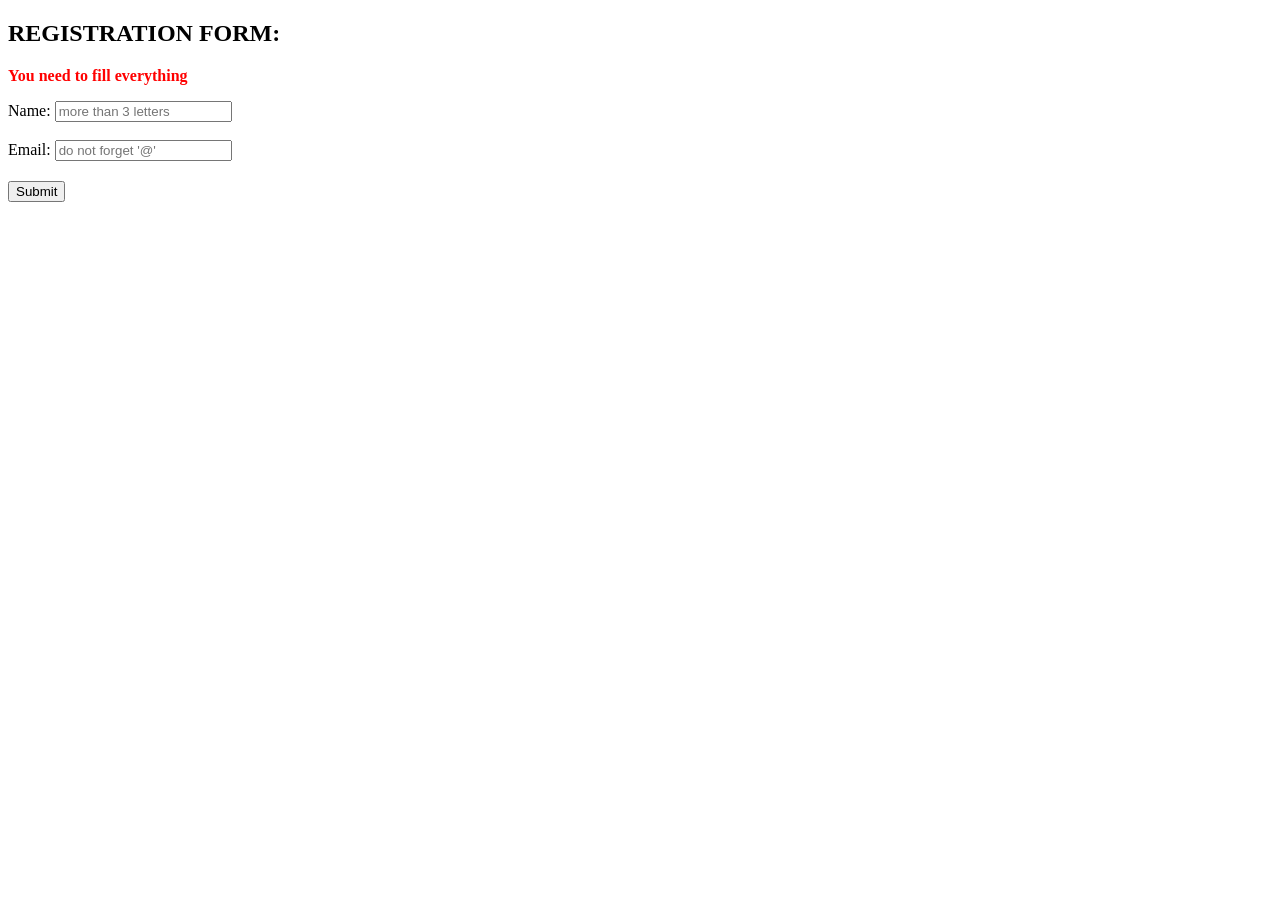
==== task1/task1.html @ f5824435 "finall commit" ====
<!DOCTYPE html>
<html lang="en">
<head>
    <meta charset="UTF-8">
    <meta name="viewport" content="width=device-width, initial-scale=1.0">
    <title>Document</title>
</head>
<body>
    <form>
        <h2>REGISTRATION FORM: </h2>
        <p style="color: red;"><b>You need to fill everything</b></p>
        <label for="text">Name:</label>  
        <input type="text" id="text" placeholder="more than 3 letters" required minlength="3" maxlength="20">
        <br>
        <br>
        <label for="email">Email:</label>
        <input type="email" placeholder="do not forget '@'" required>

        <div style="margin-top: 20px;">
            <input type="submit">
        </div>
    </form>




</body>
</html>
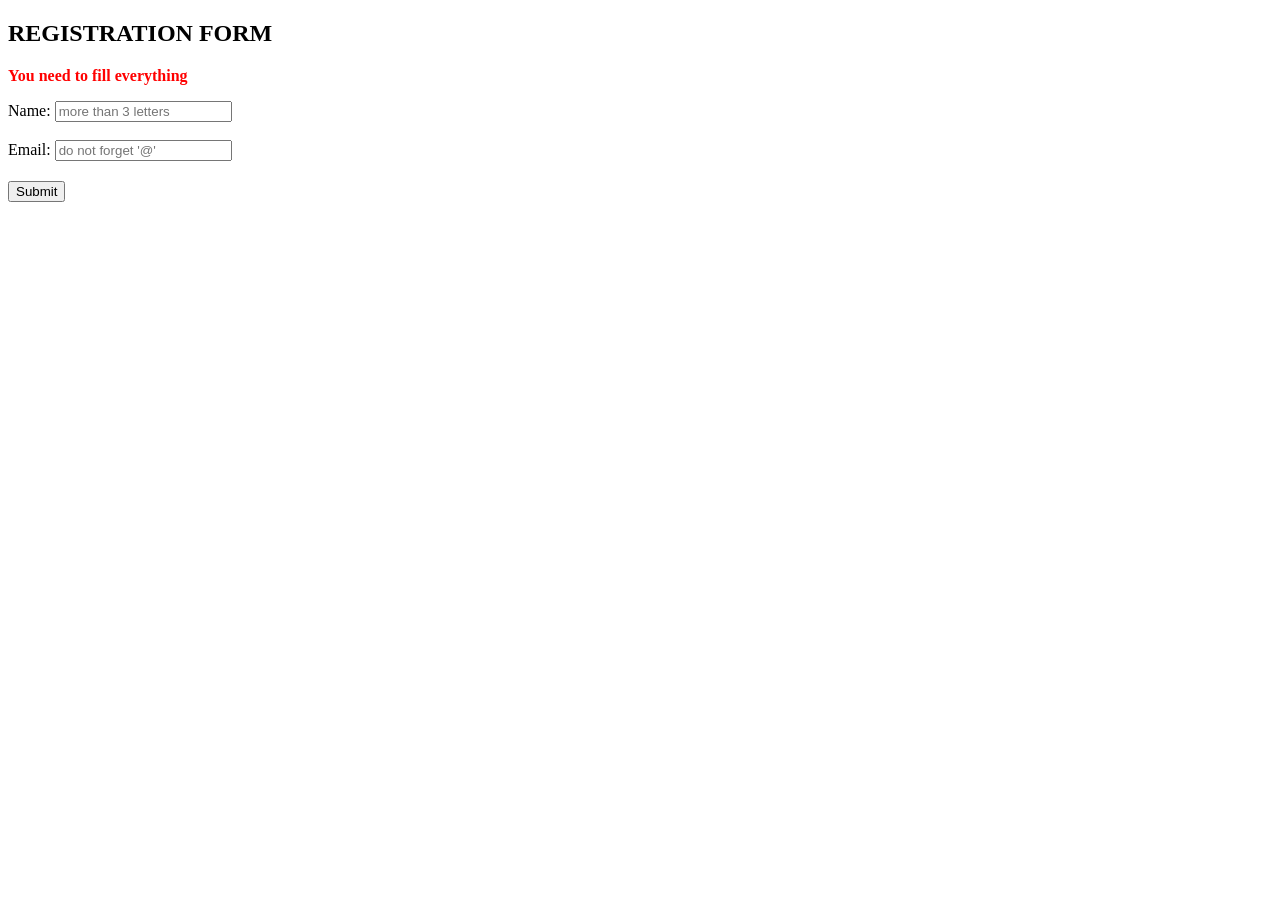
==== commit c40ec955: "finally done" ====
--- a/task1/task1.html
+++ b/task1/task1.html
@@ -7,7 +7,7 @@
 </head>
 <body>
     <form>
-        <h2>REGISTRATION FORM: </h2>
+        <h2>REGISTRATION FORM </h2>
         <p style="color: red;"><b>You need to fill everything</b></p>
         <label for="text">Name:</label>  
         <input type="text" id="text" placeholder="more than 3 letters" required minlength="3" maxlength="20">
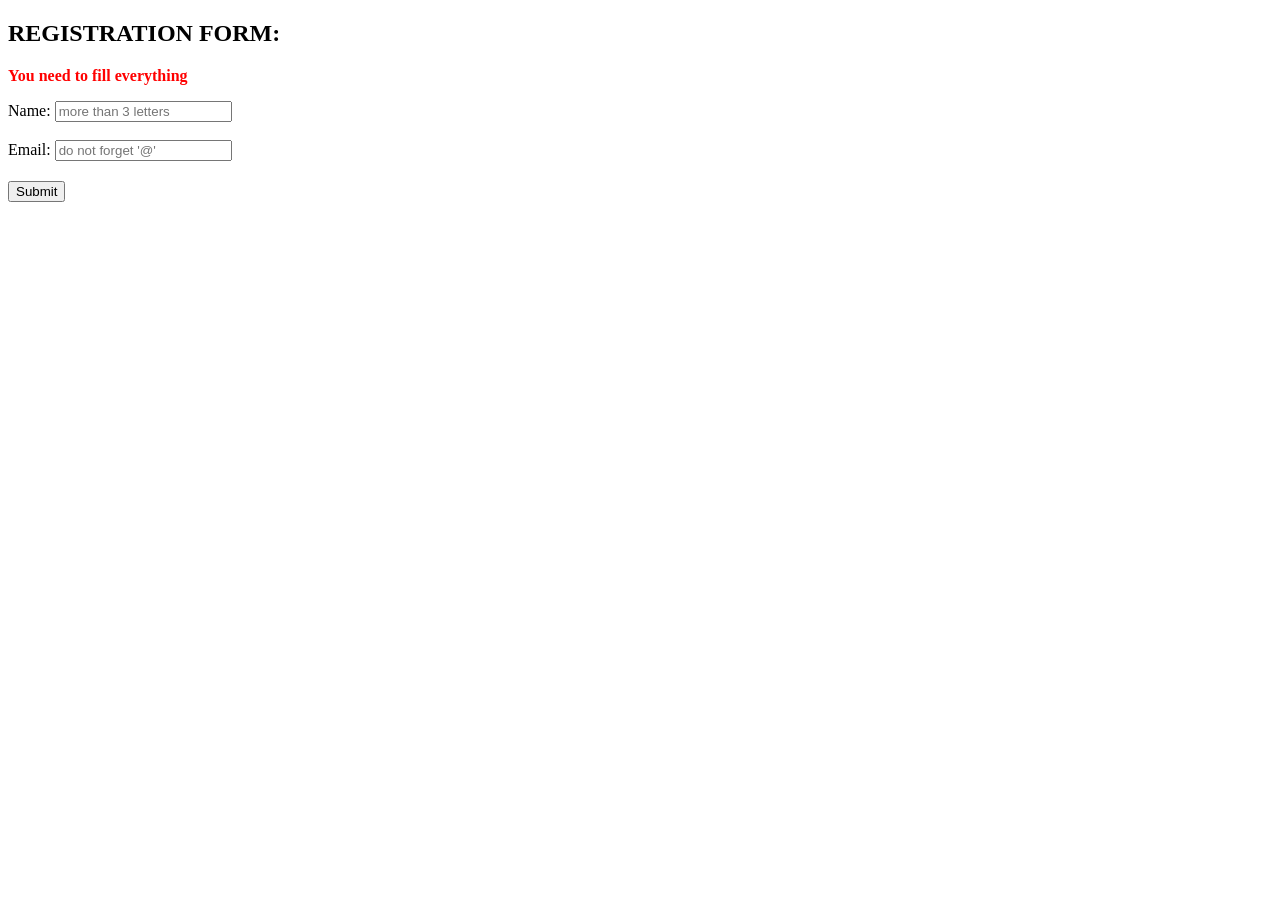
==== commit 8beeb747: "final commit" ====
--- a/task1/task1.html
+++ b/task1/task1.html
@@ -7,7 +7,7 @@
 </head>
 <body>
     <form>
-        <h2>REGISTRATION FORM </h2>
+        <h2>REGISTRATION FORM:</h2>
         <p style="color: red;"><b>You need to fill everything</b></p>
         <label for="text">Name:</label>  
         <input type="text" id="text" placeholder="more than 3 letters" required minlength="3" maxlength="20">
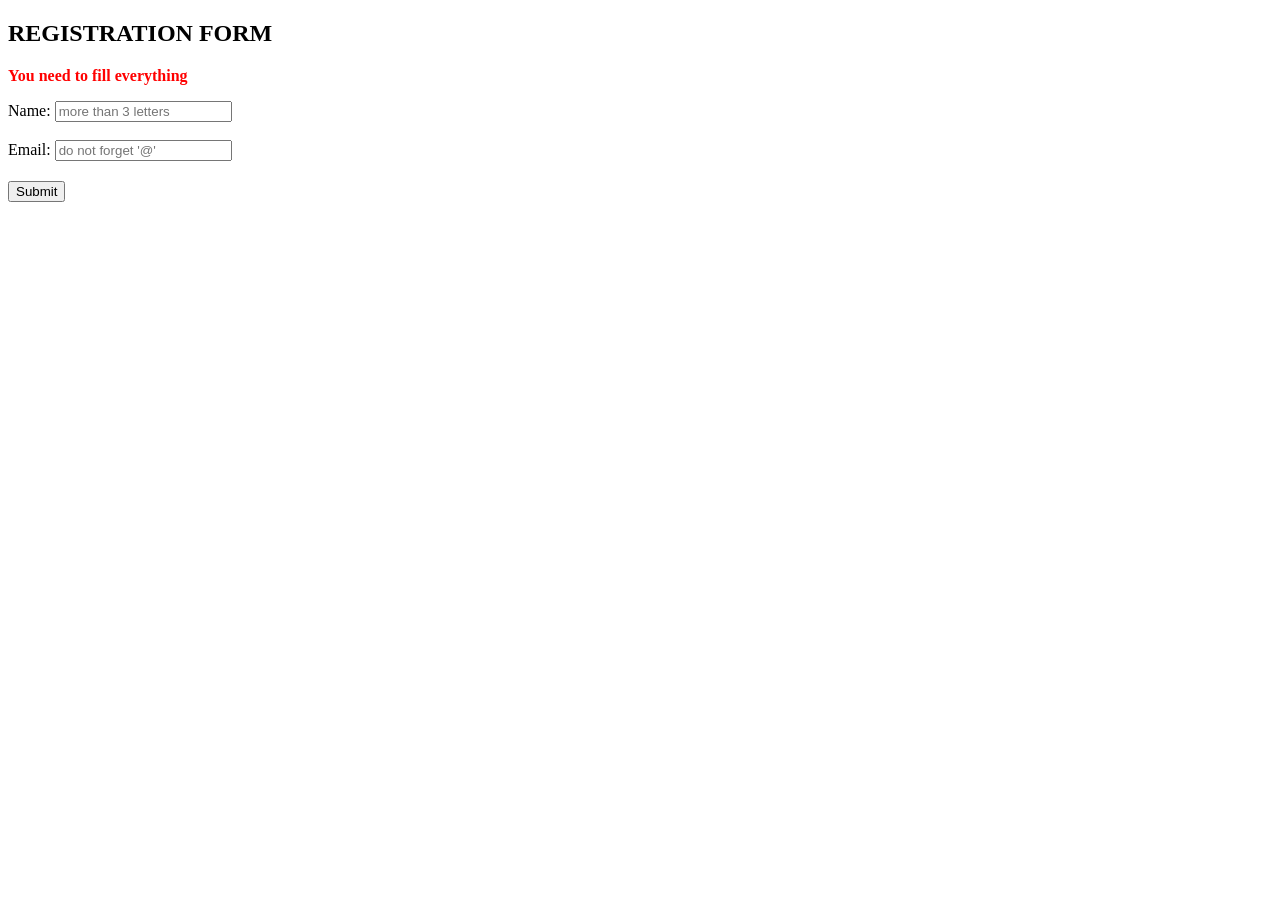
==== commit c01ba625: "task0-2" ====
--- a/task1/task1.html
+++ b/task1/task1.html
@@ -7,7 +7,7 @@
 </head>
 <body>
     <form>
-        <h2>REGISTRATION FORM:</h2>
+        <h2>REGISTRATION FORM</h2>
         <p style="color: red;"><b>You need to fill everything</b></p>
         <label for="text">Name:</label>  
         <input type="text" id="text" placeholder="more than 3 letters" required minlength="3" maxlength="20">
